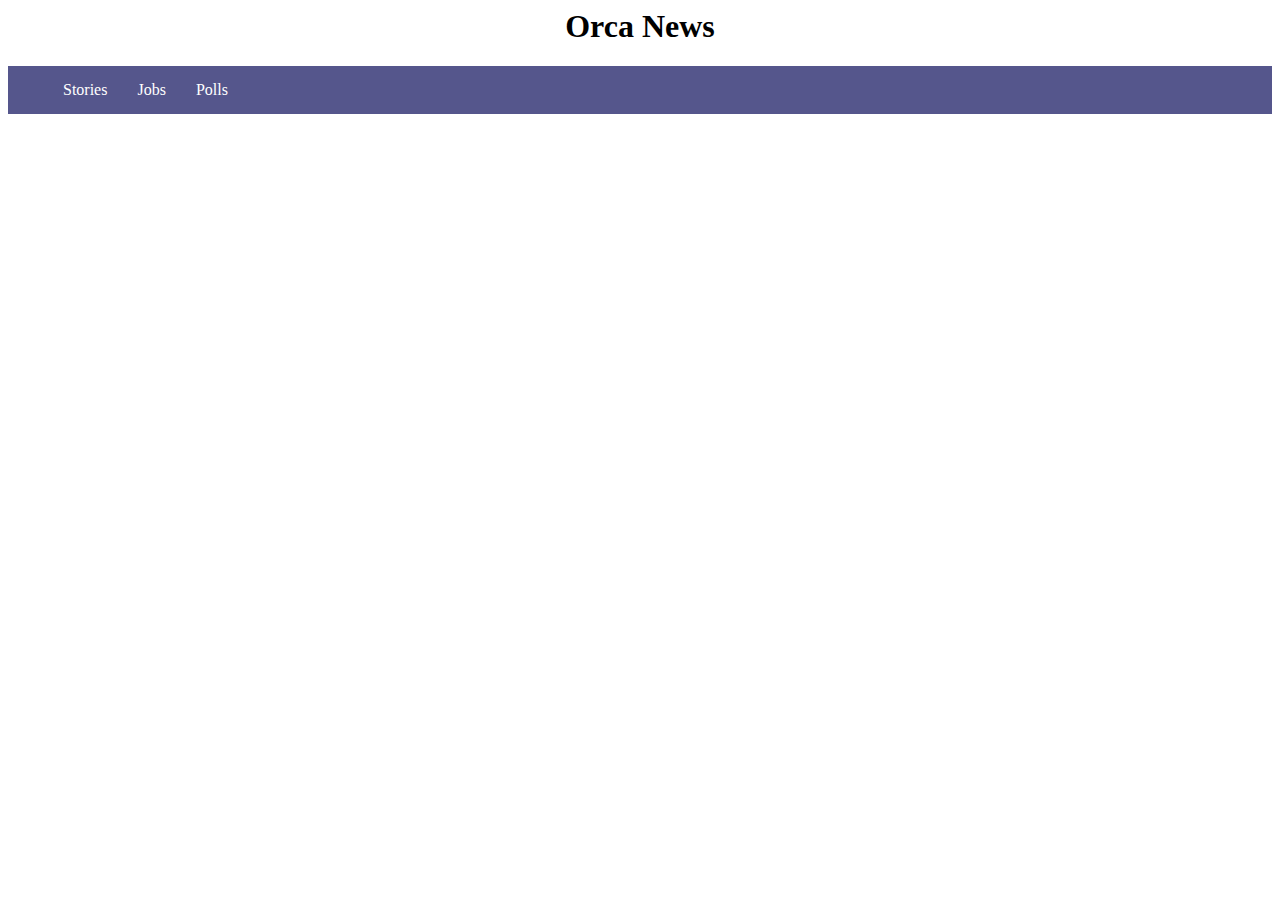
==== index.html @ 5a875356 "main base" ====
<html lang="en">

<head>
    <link rel="stylesheet" href="style.css">
    <meta charset="UTF-8">
    <meta name="viewport" content="width=device-width, initial-scale=1.0">
    <title>myLab</title>
</head>

<body>
    <h1>Orca News</h1>
    <nav class="navigation">
        <ul>
            <li onclick="getStories()">Stories</li>
            <li onclick="getJobs()">Jobs</li>
            <li onclick="getStories()">Polls</li>

        </ul>
    </nav>
    <ol id="threads"></ol>
    <script src="main.js"></script>

</body>

</html>
---- style.css ----
h1 {
    text-align: center;
}

.navigation ul{
    list-style-type: none;
    background-color: hsla(239, 58%, 25%, 0.747);
    overflow: hidden;
}

.navigation li{
    color: white;
    display: block;
    text-align: center;
    float: left;
    padding: 15px;
    cursor: pointer;

}
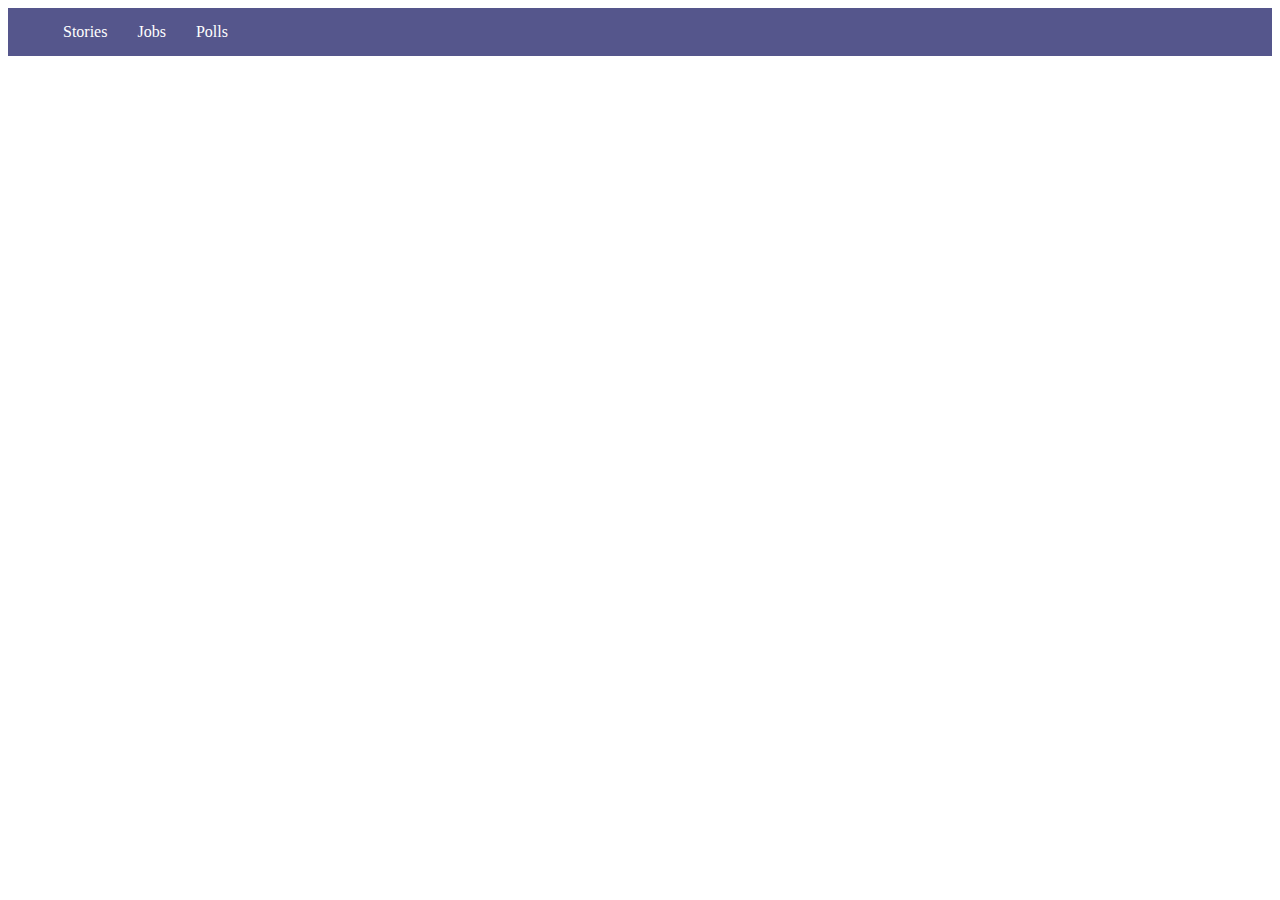
==== commit d9abf799: "need modify" ====
--- a/index.html
+++ b/index.html
@@ -8,16 +8,24 @@
 </head>
 
 <body>
-    <h1>Orca News</h1>
     <nav class="navigation">
         <ul>
             <li onclick="getStories()">Stories</li>
             <li onclick="getJobs()">Jobs</li>
-            <li onclick="getStories()">Polls</li>
+            <li onclick="getPolls()">Polls</li>
 
         </ul>
     </nav>
-    <ol id="threads"></ol>
+    <ol id="Stories">
+
+    </ol>
+    <ol id="Jobs">
+
+    </ol>
+    <ol id="Polls">
+
+    </ol>
+
     <script src="main.js"></script>
 
 </body>
--- a/style.css
+++ b/style.css
@@ -18,3 +18,10 @@
 
 }
 
+.thread {
+    padding: 15px;
+    gap: 30px
+    ;
+    background-color: rgba(150, 138, 122, 0.534);
+    color: white;
+}
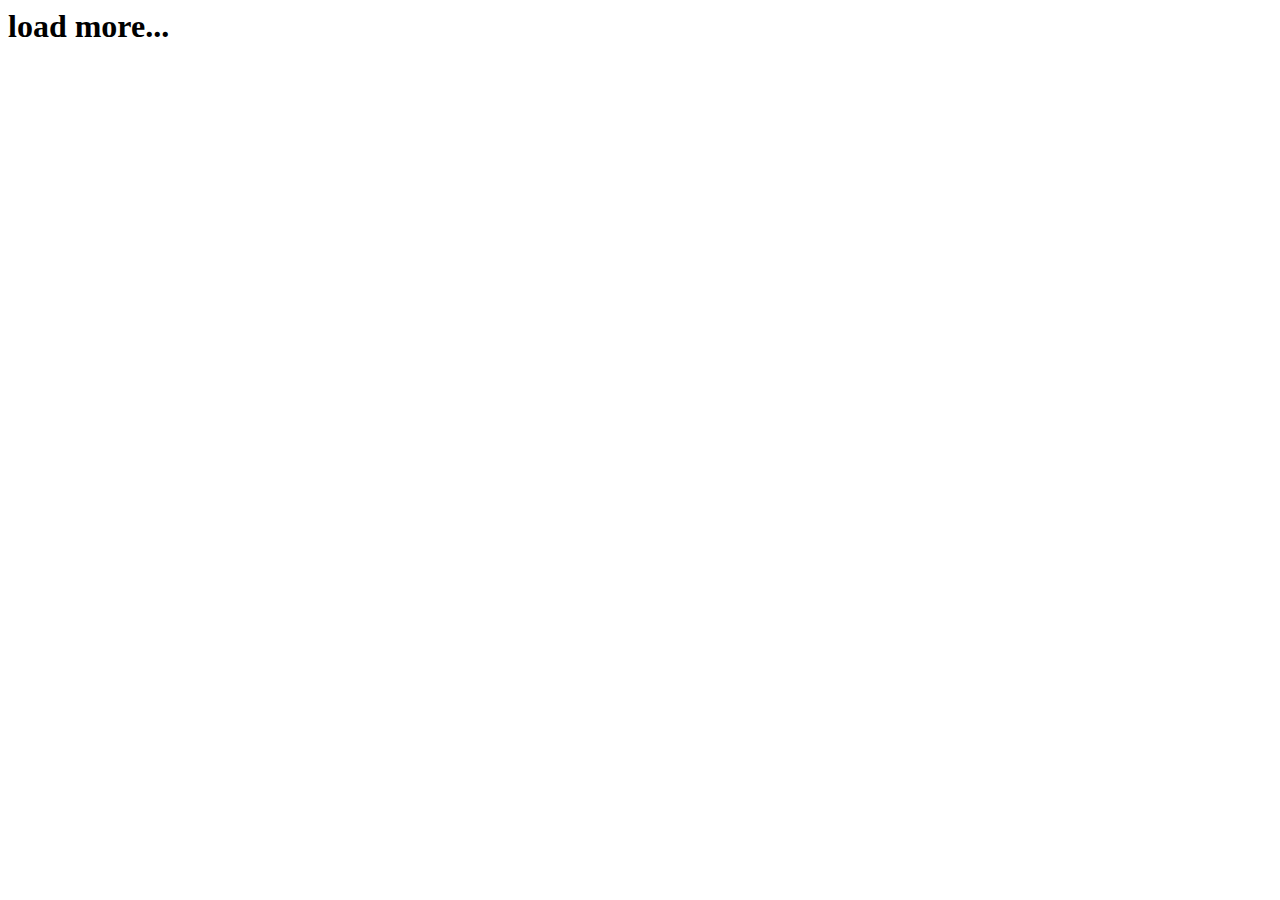
==== commit 97adce8a: "good for now" ====
--- a/index.html
+++ b/index.html
@@ -8,23 +8,8 @@
 </head>
 
 <body>
-    <nav class="navigation">
-        <ul>
-            <li onclick="getStories()">Stories</li>
-            <li onclick="getJobs()">Jobs</li>
-            <li onclick="getPolls()">Polls</li>
-
-        </ul>
-    </nav>
-    <ol id="Stories">
-
-    </ol>
-    <ol id="Jobs">
-
-    </ol>
-    <ol id="Polls">
-
-    </ol>
+    <ol id="threads"></ol>
+    <h1 onclick="displayMore()">load more...</h1>
 
     <script src="main.js"></script>
 
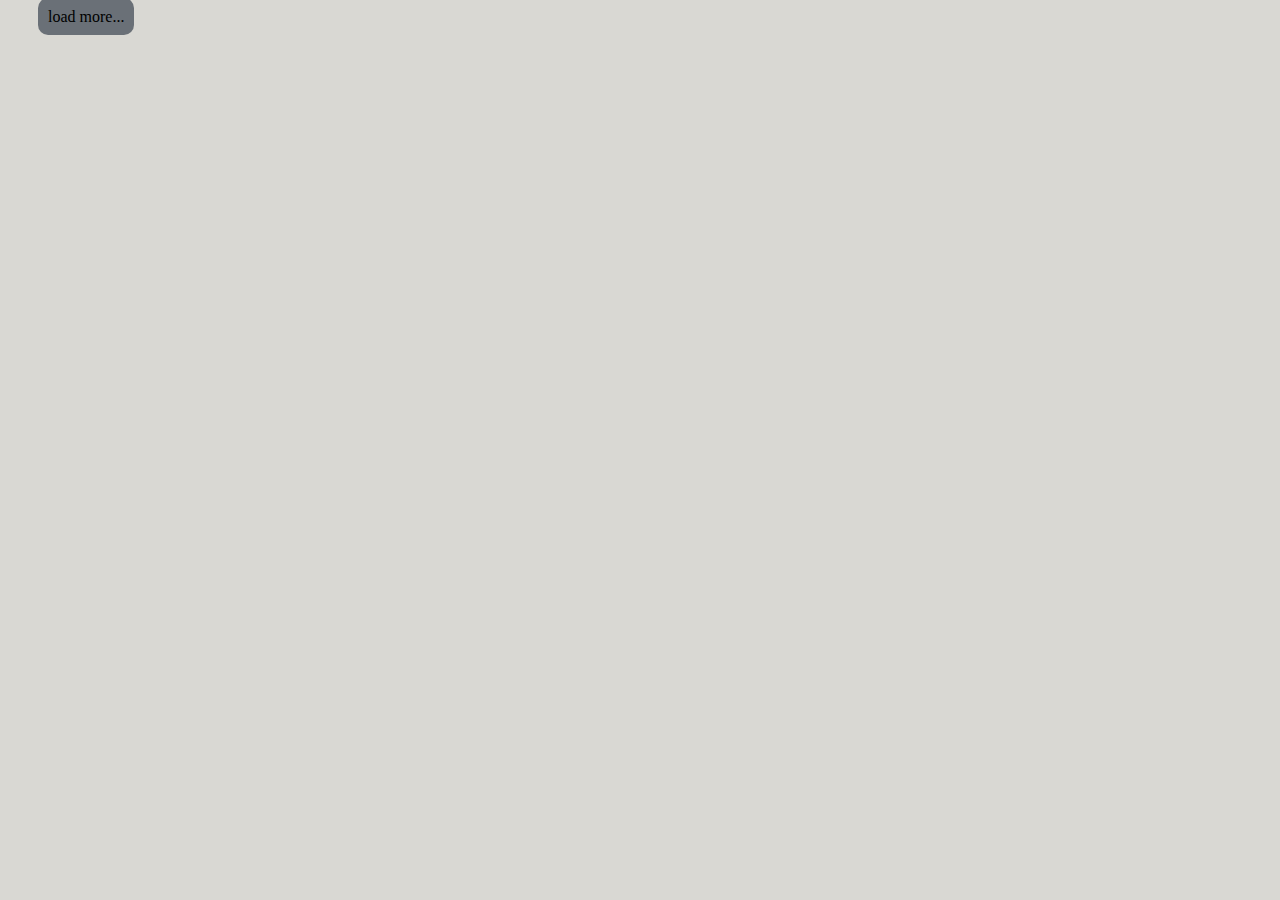
==== commit 6239935c: "need to handle some logics" ====
--- a/index.html
+++ b/index.html
@@ -9,7 +9,7 @@
 
 <body>
     <ol id="threads"></ol>
-    <h1 onclick="displayMore()">load more...</h1>
+    <span onclick="displayMore()" class="load">load more...</span>
 
     <script src="main.js"></script>
 
--- a/style.css
+++ b/style.css
@@ -0,0 +1,45 @@
+body {
+    background-color:  hsla(53, 7%, 51%, 0.329);    
+}
+
+.load {
+    padding: 10px;
+    margin: 30px;
+    margin-bottom: 15px;
+    background-color: rgba(69, 77, 87, 0.747);
+    border-radius: 10px;
+    cursor: pointer;
+}
+
+.post {
+    border: 1px solid #e2e2e2;
+    padding: 15px;
+    margin: 10px 0;
+    border-radius: 5px;
+    background-color: #b999996b;
+    box-shadow: 0 1px 3px rgba(85, 48, 48, 0.1);
+}
+
+.post p {
+    margin: 5px 0;
+}
+
+.url{
+    color: #3587b9;
+    text-decoration: none;
+}
+
+#name {
+    font-size: 15px;
+    font-weight: bold;
+}
+
+#type {
+    font-size: 18px;
+    color: #000000;
+}
+
+.post span {
+    font-size: 14px;
+}
+
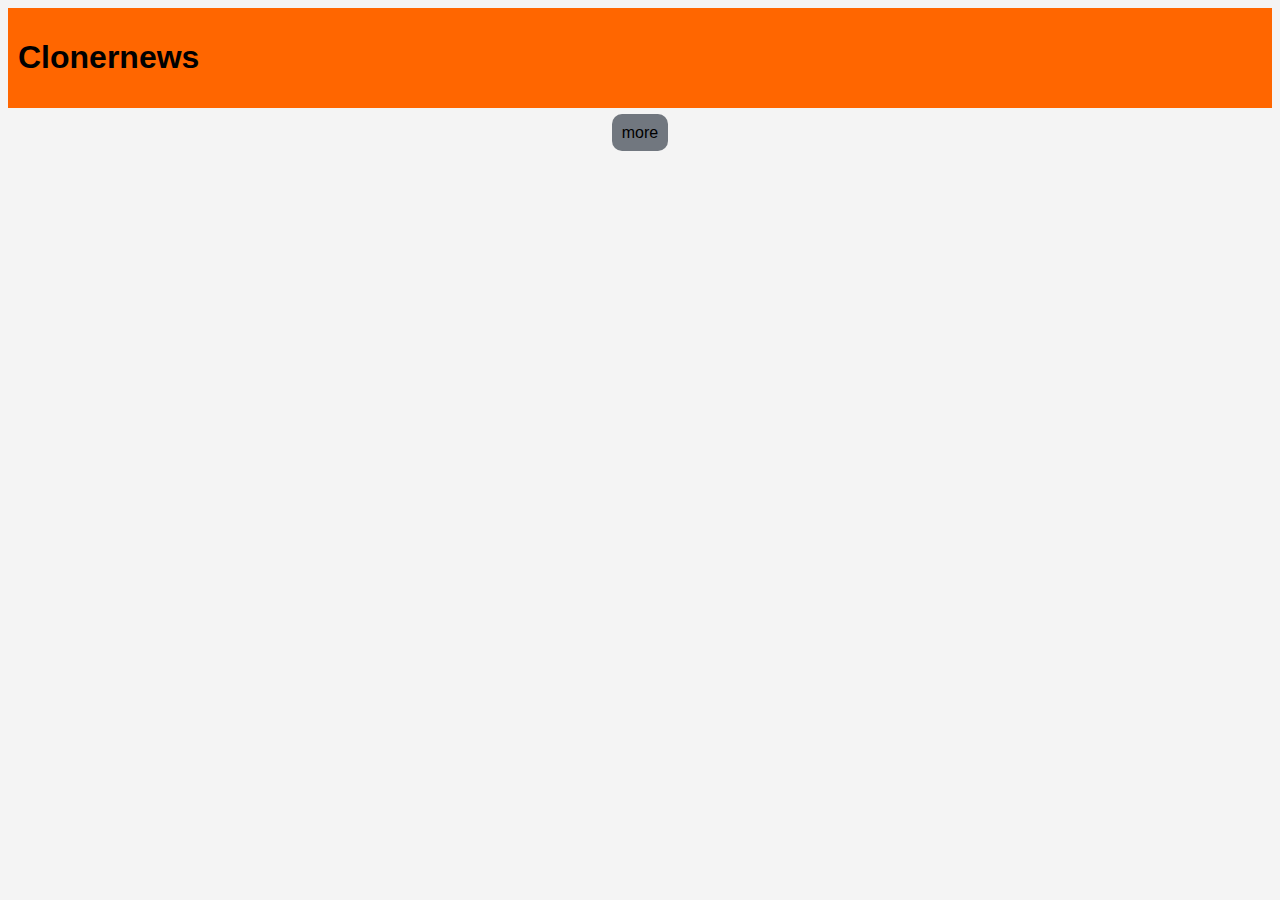
==== commit 0db3bbd9: "halalal alala" ====
--- a/index.html
+++ b/index.html
@@ -1,18 +1,29 @@
+<!DOCTYPE html>
 <html lang="en">
-
 <head>
     <link rel="stylesheet" href="style.css">
     <meta charset="UTF-8">
     <meta name="viewport" content="width=device-width, initial-scale=1.0">
     <title>myLab</title>
+    <style>
+        body {
+            font-family: Arial, Helvetica, sans-serif;
+            background-color: #f4f4f4;
+        }
+        header {
+            background-color: #ff6600;
+            padding: 10px;
+        }
+    </style>
 </head>
-
 <body>
+    <header>
+        <h1 id="myh1">Clonernews</h1>
+    </header>
     <ol id="threads"></ol>
-    <span onclick="displayMore()" class="load">load more...</span>
-
+    <center>
+        <span onclick="displayMore()" class="load">more</span>
+    </center>
     <script src="main.js"></script>
-
 </body>
-
 </html>--- a/style.css
+++ b/style.css
@@ -1,7 +1,6 @@
 body {
-    background-color:  hsla(53, 7%, 51%, 0.329);    
+    background-color: hsla(53, 7%, 51%, 0.329);
 }
-
 .load {
     padding: 10px;
     margin: 30px;
@@ -10,36 +9,40 @@
     border-radius: 10px;
     cursor: pointer;
 }
-
 .post {
-    border: 1px solid #e2e2e2;
+    border: 1px solid #f4f4f4;
     padding: 15px;
     margin: 10px 0;
     border-radius: 5px;
-    background-color: #b999996b;
-    box-shadow: 0 1px 3px rgba(85, 48, 48, 0.1);
+    background-color: #f5dfd1;
+    box-shadow: 0 1px 3px rgba(185, 0, 0, 0.1);
 }
-
 .post p {
     margin: 5px 0;
 }
-
-.url{
-    color: #3587b9;
+.url {
+    color: #0400ff;
     text-decoration: none;
 }
-
 #name {
     font-size: 15px;
     font-weight: bold;
 }
-
 #type {
     font-size: 18px;
     color: #000000;
 }
-
 .post span {
     font-size: 14px;
 }
-
+.class {
+    display: none;
+}
+/* .show-comments {
+    padding: 10px;
+    margin: 30px;
+    margin-bottom: 15px;
+    background-color: rgba(69, 77, 87, 0.747);
+    border-radius: 10px;
+    cursor: pointer;
+} */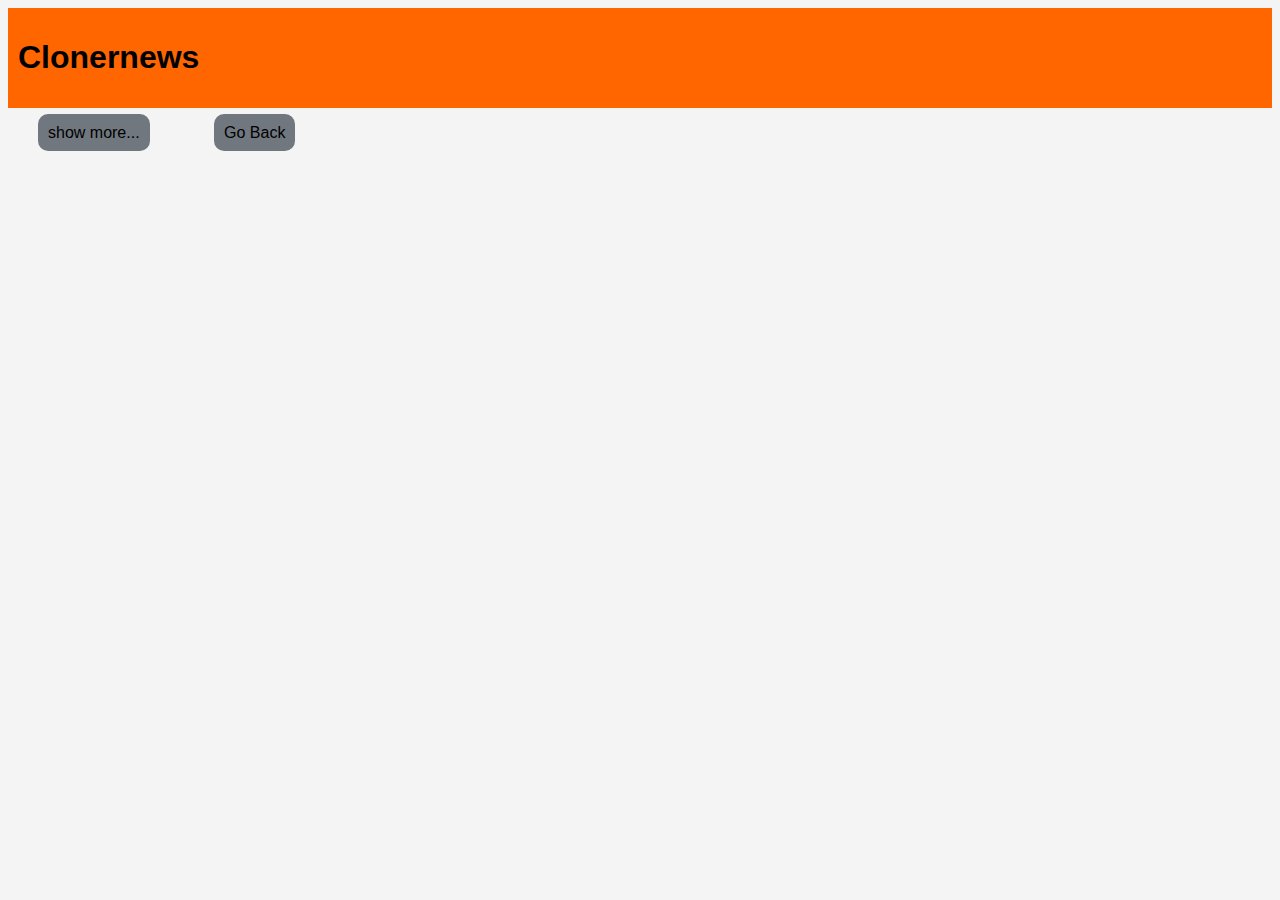
==== commit d4b4adf5: "good progress for now" ====
--- a/index.html
+++ b/index.html
@@ -1,5 +1,6 @@
 <!DOCTYPE html>
 <html lang="en">
+
 <head>
     <link rel="stylesheet" href="style.css">
     <meta charset="UTF-8">
@@ -10,20 +11,22 @@
             font-family: Arial, Helvetica, sans-serif;
             background-color: #f4f4f4;
         }
+
         header {
             background-color: #ff6600;
             padding: 10px;
         }
     </style>
 </head>
+
 <body>
     <header>
         <h1 id="myh1">Clonernews</h1>
     </header>
     <ol id="threads"></ol>
-    <center>
-        <span onclick="displayMore()" class="load">more</span>
-    </center>
+    <span onclick="displayMore()" class="load">show more...</span>
+    <span onclick="window.scrollTo(0, 0);" class="load">Go Back</span>
     <script src="main.js"></script>
 </body>
+
 </html>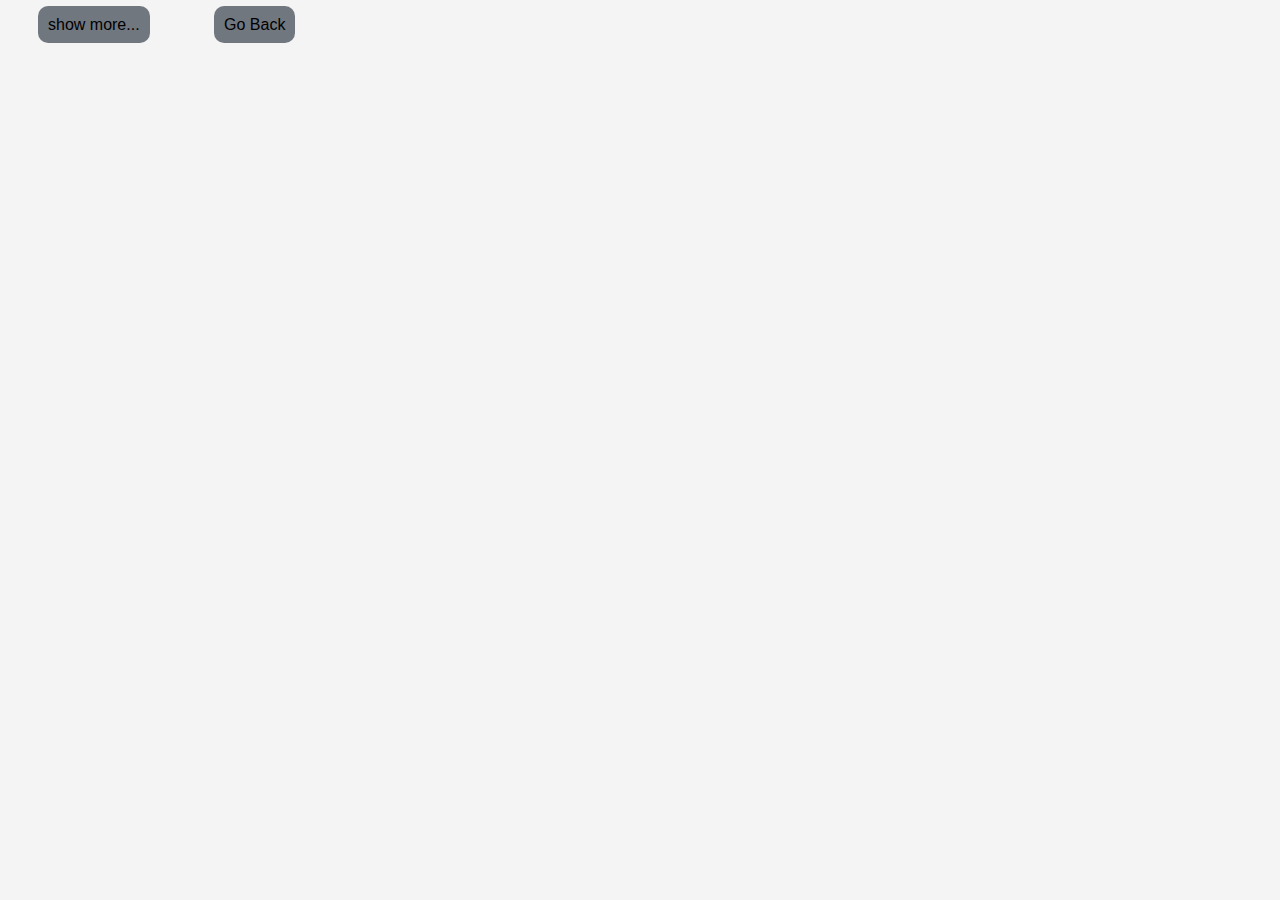
==== commit ab5ba712: "don" ====
--- a/index.html
+++ b/index.html
@@ -20,12 +20,10 @@
 </head>
 
 <body>
-    <header>
-        <h1 id="myh1">Clonernews</h1>
-    </header>
     <ol id="threads"></ol>
-    <span onclick="displayMore()" class="load">show more...</span>
+    <span onclick="throttledDisplayMore()" class="load">show more...</span>
     <span onclick="window.scrollTo(0, 0);" class="load">Go Back</span>
+
     <script src="main.js"></script>
 </body>
 
--- a/style.css
+++ b/style.css
@@ -45,4 +45,15 @@
     background-color: rgba(69, 77, 87, 0.747);
     border-radius: 10px;
     cursor: pointer;
-} */+} */
+ .comment{
+    margin: 10px;
+    padding: 10px;
+    background-color: white;
+    border-radius: 5px;
+    box-shadow: 0 1px 3px rgba(185, 0, 0, 0.1);
+ }
+ 
+ .hidden {
+    display: none;
+  }